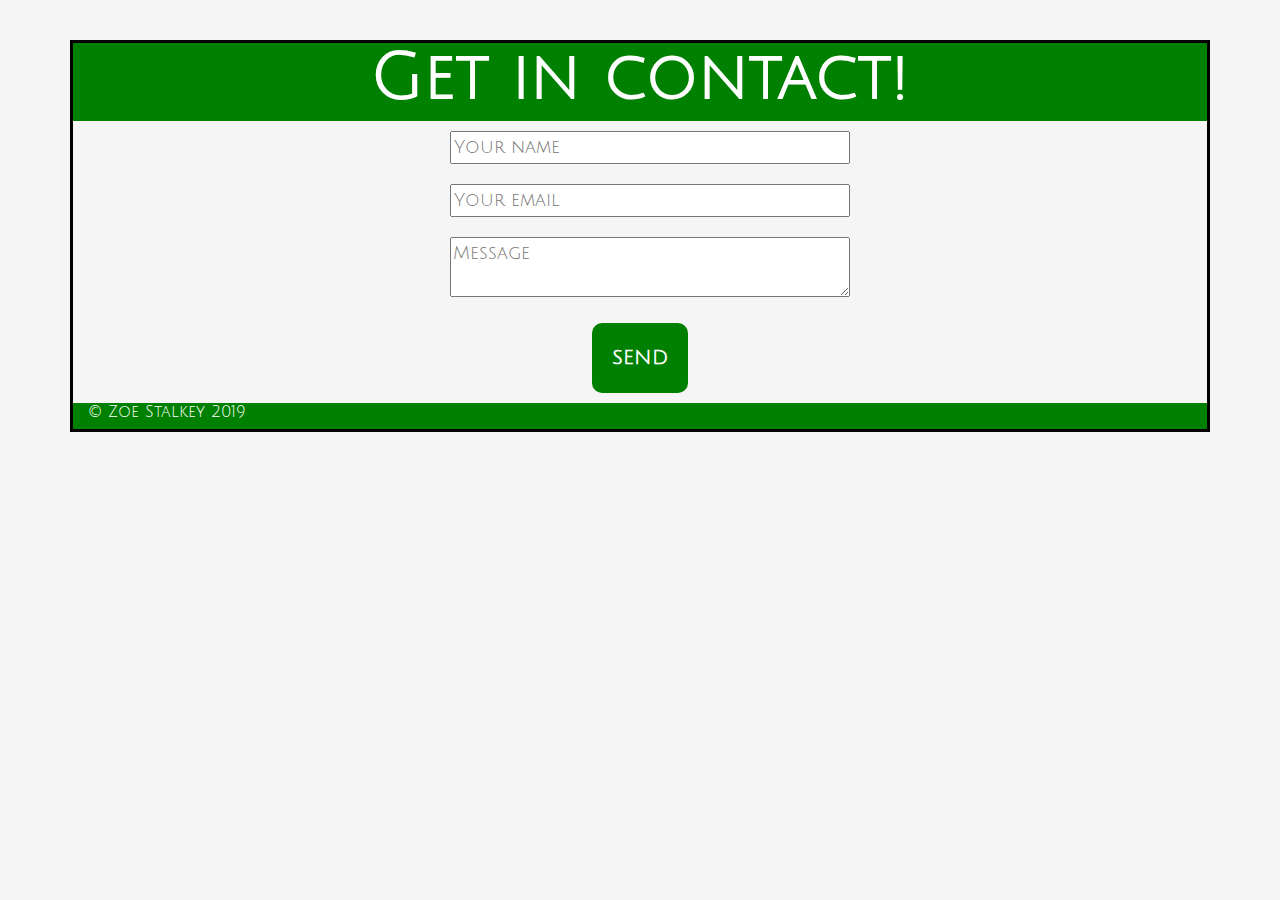
==== contact.html @ 6df175a5 "Website commit" ====
<!doctype html>

<html lang="en">
    <head>
        <link rel="stylesheet" href="https://stackpath.bootstrapcdn.com/bootstrap/4.3.1/css/bootstrap.min.css" integrity="sha384-ggOyR0iXCbMQv3Xipma34MD+dH/1fQ784/j6cY/iJTQUOhcWr7x9JvoRxT2MZw1T" crossorigin="anonymous">
        <meta charset="utf-8">
        <meta name="viewport" content="width=device-width, initial-scale=1, shrink-to-fit=no">
        <title>Zoe Stalkey's Web Development Portfolio</title>
        <link rel="stylesheet" href="styles.css">
        <link href="https://fonts.googleapis.com/css?family=Julius+Sans+One|Poiret+One&display=swap" rel="stylesheet">
    </head>
    <body>
        <div class="container my-container">
            <div class="row header">
                <div class="col">
                    <h1 id="header"><strong>Get in contact!</strong></h1>                    
                </div>
            </div>
            <div class="row">
                <div class="col">
                        <div class="form">
                            <form method="POST" action="https://formspree.io/Zoe.Stalkey@gmail.com">
                                <input type="name" name="email" placeholder="Your name">
                                <input type="email" name="email" placeholder="Your email">
                                <textarea name="message" placeholder="Message"></textarea>
                                <button type="submit">Send</button>
                            </form>
                        </div>
                    </div>
                </div>
                <div class="row footer">
                        <div class="col">
                                <h1 id="footer">© Zoe Stalkey 2019</h1>
                        </div>
                    </div>
                </div>
            </div>
        </div>
        <script src="https://code.jquery.com/jquery-3.3.1.slim.min.js" integrity="sha384-q8i/X+965DzO0rT7abK41JStQIAqVgRVzpbzo5smXKp4YfRvH+8abtTE1Pi6jizo" crossorigin="anonymous"></script>
        <script src="https://cdnjs.cloudflare.com/ajax/libs/popper.js/1.14.7/umd/popper.min.js" integrity="sha384-UO2eT0CpHqdSJQ6hJty5KVphtPhzWj9WO1clHTMGa3JDZwrnQq4sF86dIHNDz0W1" crossorigin="anonymous"></script>
        <script src="https://stackpath.bootstrapcdn.com/bootstrap/4.3.1/js/bootstrap.min.js" integrity="sha384-JjSmVgyd0p3pXB1rRibZUAYoIIy6OrQ6VrjIEaFf/nJGzIxFDsf4x0xIM+B07jRM" crossorigin="anonymous"></script>
    </body>
</html>
---- styles.css ----
body{
    text-align: center;
    background-color: whitesmoke;
    margin: 20px;
    padding: 20px;
}
.header{background-color: green;}
#header{
    color: white;
    text-align: center;
    font-family: 'Julius Sans One', sans-serif;
    font-size: 4rem;
    line-height: normal;
}

.footer{background-color: green;}
#footer{
    display:flex;
    color: white;
    text-align: left;
    font-family: 'Julius Sans One', sans-serif;
    font-size: 16px;
    line-height: normal;
}
#name{
    color: black;
    font-family: 'Poiret One', cursive;
    font-size: 3rem;
    margin: 5px;
}
.title{
    color: black;
    font-family: 'Poiret One', cursive;
    font-size: 2rem;
    margin: 5px;
}
.paragraph{
    color: black;
    font-family: 'Poiret One', cursive;
    font-size: 1rem;
}
#position{
    color: black;
    font-family: 'Poiret One', cursive;
    font-size: 40px;
}
.logoimage{
    display: block;
    margin-left: auto;
    margin-right: auto;
}
#hanginimage{
    display: block;
    margin-left: auto;
    margin-right: auto;
    opacity: 0.5;
}
.button{
    width:300px;
    background-color: green; color: white;
    font-family: 'Poiret One', cursive;
    font-size: 2rem;
    font-style: bold;
    padding: 10px;
  }
a:link, a:visited {
    color: white;
    text-decoration: none;
}
a:hover, a:active{
    color:white;
    text-decoration: none;
    margin:5px;
    display:inline-block;
    font-family: 'Poiret One', cursive;
    font-size: 40px;
    font-style: bold;
}
.alignright{float: right;
    margin: 200px;
    width: 10%;
    border: 3px solid green;
    padding: 30px;
    margin-right: 600px;}
    

    .my-col{
        border: 3px dotted red;
    }

    .my-row{
        height: 200px; 
        border: 3px solid blue
    }

    .form{
        margin: 0 auto;
        width: 400px;
        text-align:center;
        font-family:'Poiret One', cursive;
      }
      input,textarea{
        width:100%;
        line-height:1.5;
        margin:10px;
        font-family:'Julius Sans One', sans-serif;
        text-align:left;
        font-size:18px;
      }
      button{
        background-color:green;
        color:white;
        border-style:none;
        padding:20px;
        margin:10px;
        font-family:'Julius Sans One', sans-serif;
        text-transform:uppercase;
        font-weight:600;
        border-radius:10px;
        font-size:20px;
      }

      .my-container{
          border: 3px solid black; 
      }
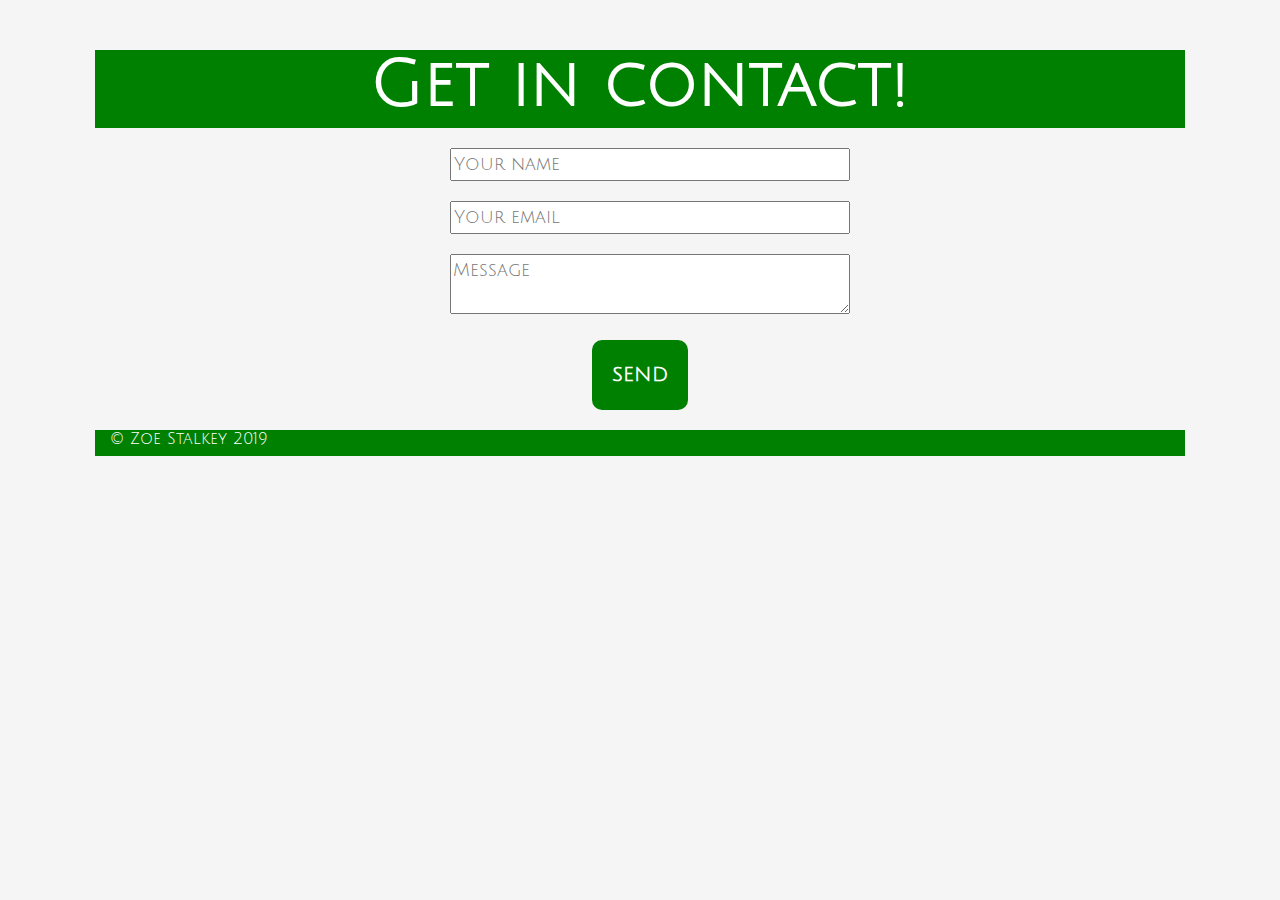
==== commit 1771337a: "Removal of border" ====
--- a/contact.html
+++ b/contact.html
@@ -5,12 +5,12 @@
         <link rel="stylesheet" href="https://stackpath.bootstrapcdn.com/bootstrap/4.3.1/css/bootstrap.min.css" integrity="sha384-ggOyR0iXCbMQv3Xipma34MD+dH/1fQ784/j6cY/iJTQUOhcWr7x9JvoRxT2MZw1T" crossorigin="anonymous">
         <meta charset="utf-8">
         <meta name="viewport" content="width=device-width, initial-scale=1, shrink-to-fit=no">
-        <title>Zoe Stalkey's Web Development Portfolio</title>
+        <title>Contact Me</title>
         <link rel="stylesheet" href="styles.css">
         <link href="https://fonts.googleapis.com/css?family=Julius+Sans+One|Poiret+One&display=swap" rel="stylesheet">
     </head>
     <body>
-        <div class="container my-container">
+        <div class="container">
             <div class="row header">
                 <div class="col">
                     <h1 id="header"><strong>Get in contact!</strong></h1>                    
--- a/styles.css
+++ b/styles.css
@@ -33,6 +33,7 @@
     font-family: 'Poiret One', cursive;
     font-size: 2rem;
     margin: 5px;
+    text-align: center;
 }
 .paragraph{
     color: black;
@@ -85,12 +86,12 @@
     
 
     .my-col{
-        border: 3px dotted red;
+        display: flex;
     }
 
-    .my-row{
-        height: 200px; 
-        border: 3px solid blue
+    .my-row-about{
+        height: 755px; 
+        
     }
 
     .form{
@@ -123,3 +124,12 @@
       .my-container{
           border: 3px solid black; 
       }
+
+      .row-button{
+          height: 200px;
+      }
+      .row{
+          margin: 10px; 
+          justify-content: center; 
+          align-items: center;
+      }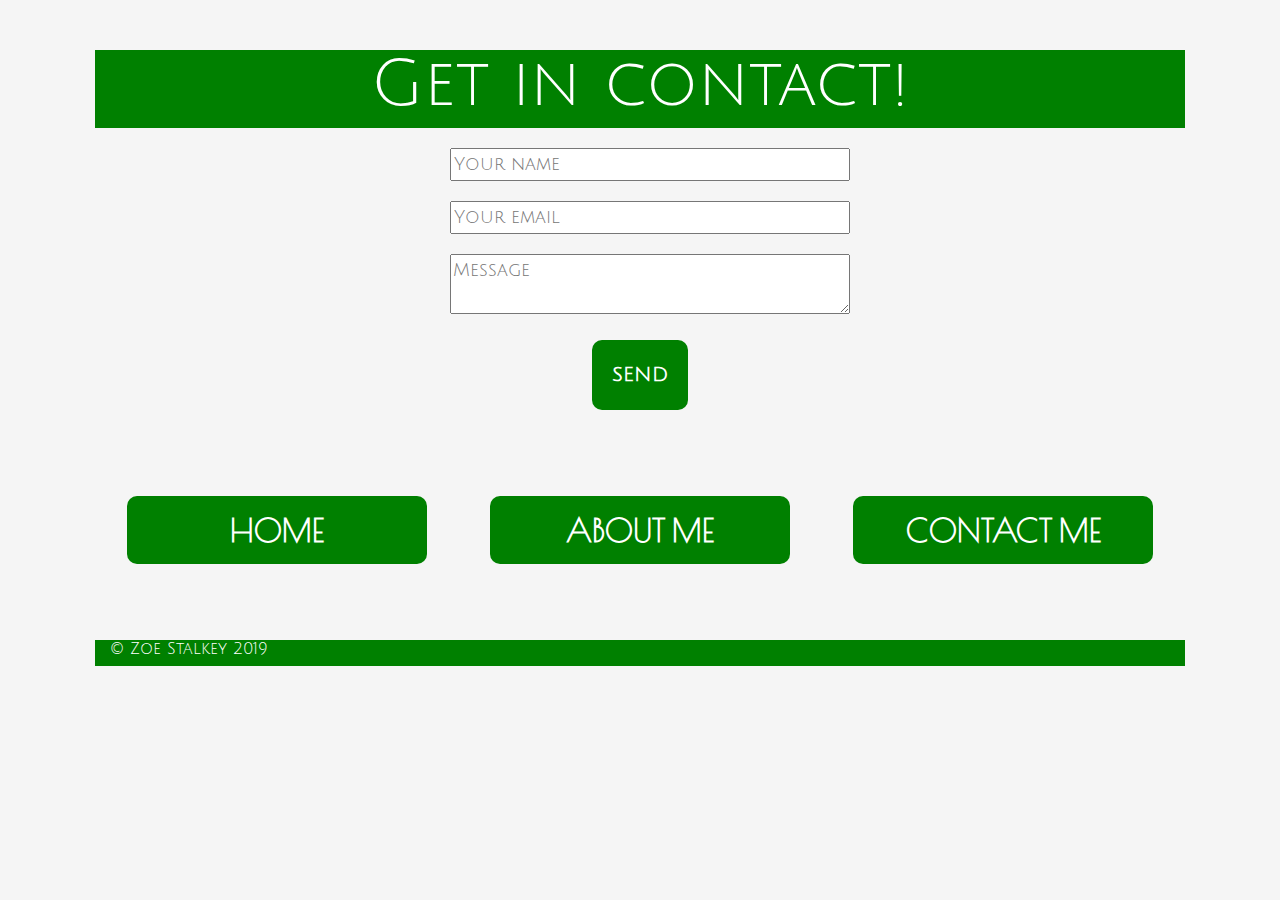
==== commit 2f44d772: "Updates to webpage responsiveness" ====
--- a/contact.html
+++ b/contact.html
@@ -13,7 +13,7 @@
         <div class="container">
             <div class="row header">
                 <div class="col">
-                    <h1 id="header"><strong>Get in contact!</strong></h1>                    
+                    <h1 id="header">Get in contact!</h1>                    
                 </div>
             </div>
             <div class="row">
@@ -26,6 +26,17 @@
                                 <button type="submit">Send</button>
                             </form>
                         </div>
+                    </div>
+                </div>
+                <div class="row row-button">
+                    <div class="col">
+                            <button class="button" type="button"><a href="index.html">Home</a></button>
+                    </div>
+                    <div class="col">
+                            <button class="button" type="button"><a href="page1.html">About Me</a></button>
+                    </div>
+                    <div class="col">
+                            <button class="button" type="button"><a href="contact.html">Contact Me</a></button>
                     </div>
                 </div>
                 <div class="row footer">
--- a/styles.css
+++ b/styles.css
@@ -11,6 +11,17 @@
     font-family: 'Julius Sans One', sans-serif;
     font-size: 4rem;
     line-height: normal;
+}
+
+/* Extra small devices (phones, 600px and down) */
+@media only screen and (max-width: 600px) {
+    #header{
+        color: white;
+        text-align: center;
+        font-family: 'Julius Sans One', sans-serif;
+        font-size: 3rem;
+        line-height: normal;
+    } 
 }
 
 .footer{background-color: green;}
@@ -64,6 +75,23 @@
     font-style: bold;
     padding: 10px;
   }
+
+/* Extra small devices (phones, 600px and down) */
+@media only screen and (max-width: 600px) {
+    .button{
+        width:150px;
+        background-color: green; color: white;
+        font-family: 'Poiret One', cursive;
+        font-size: 1rem;
+        font-style: bold;
+        padding: 5px;
+      } 
+      .my-row-about{
+        height: 0px; 
+        
+    }
+}
+
 a:link, a:visited {
     color: white;
     text-decoration: none;
@@ -108,6 +136,27 @@
         text-align:left;
         font-size:18px;
       }
+
+      /* Extra small devices (phones, 600px and down) */
+@media only screen and (max-width: 600px) {
+    .form{
+        margin: 0 auto;
+        width: 250px;
+        text-align:center;
+        font-family:'Poiret One', cursive;
+      }
+      input,textarea{
+        width:100%;
+        line-height:1.5;
+        margin:10px;
+        font-family:'Julius Sans One', sans-serif;
+        text-align:left;
+        font-size:18px;
+      }  
+
+}
+
+
       button{
         background-color:green;
         color:white;
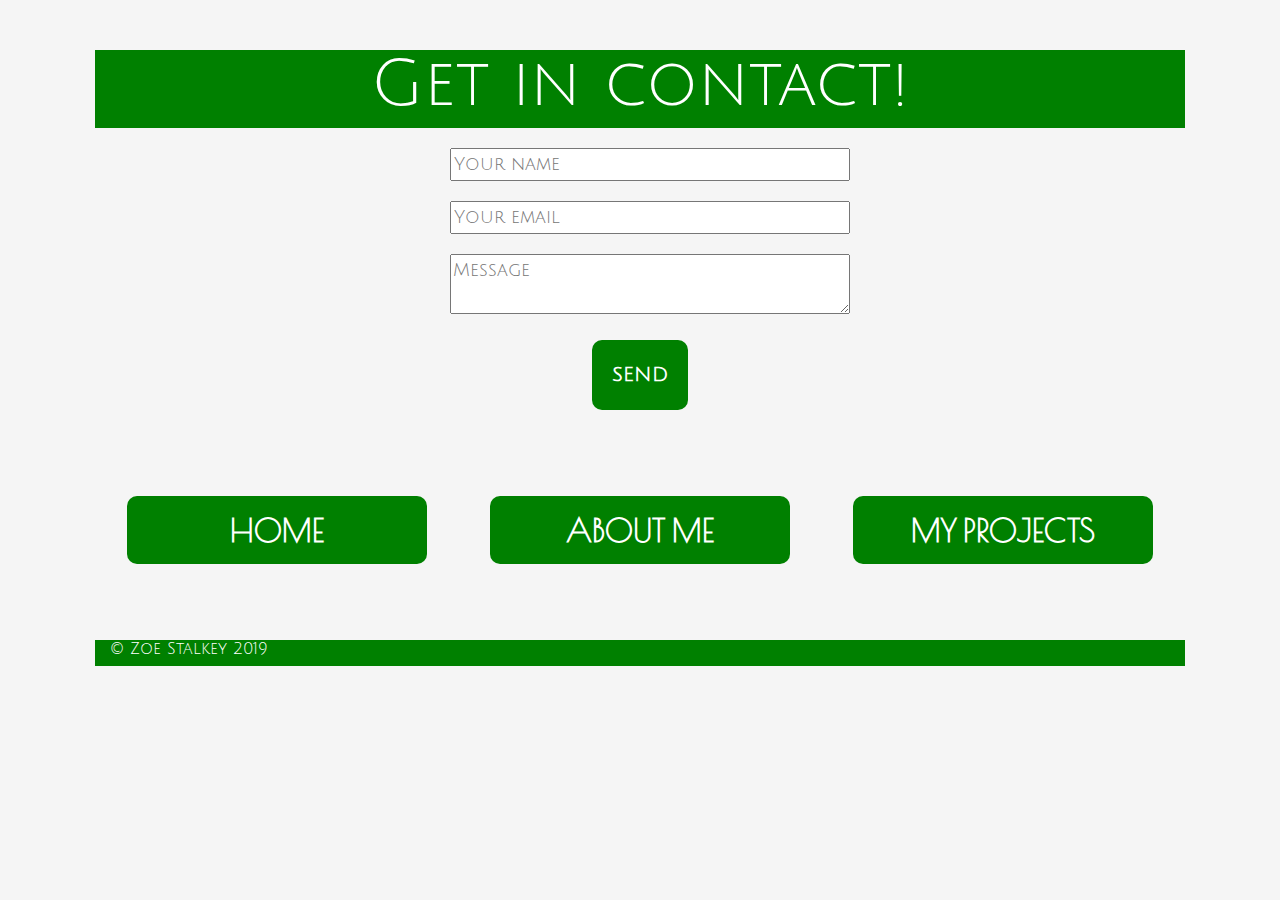
==== commit 0636542b: "Update button information and directory" ====
--- a/contact.html
+++ b/contact.html
@@ -36,7 +36,7 @@
                             <button class="button" type="button"><a href="page1.html">About Me</a></button>
                     </div>
                     <div class="col">
-                            <button class="button" type="button"><a href="contact.html">Contact Me</a></button>
+                            <button class="button" type="button"><a href="page2.html">My Projects</a></button>
                     </div>
                 </div>
                 <div class="row footer">
